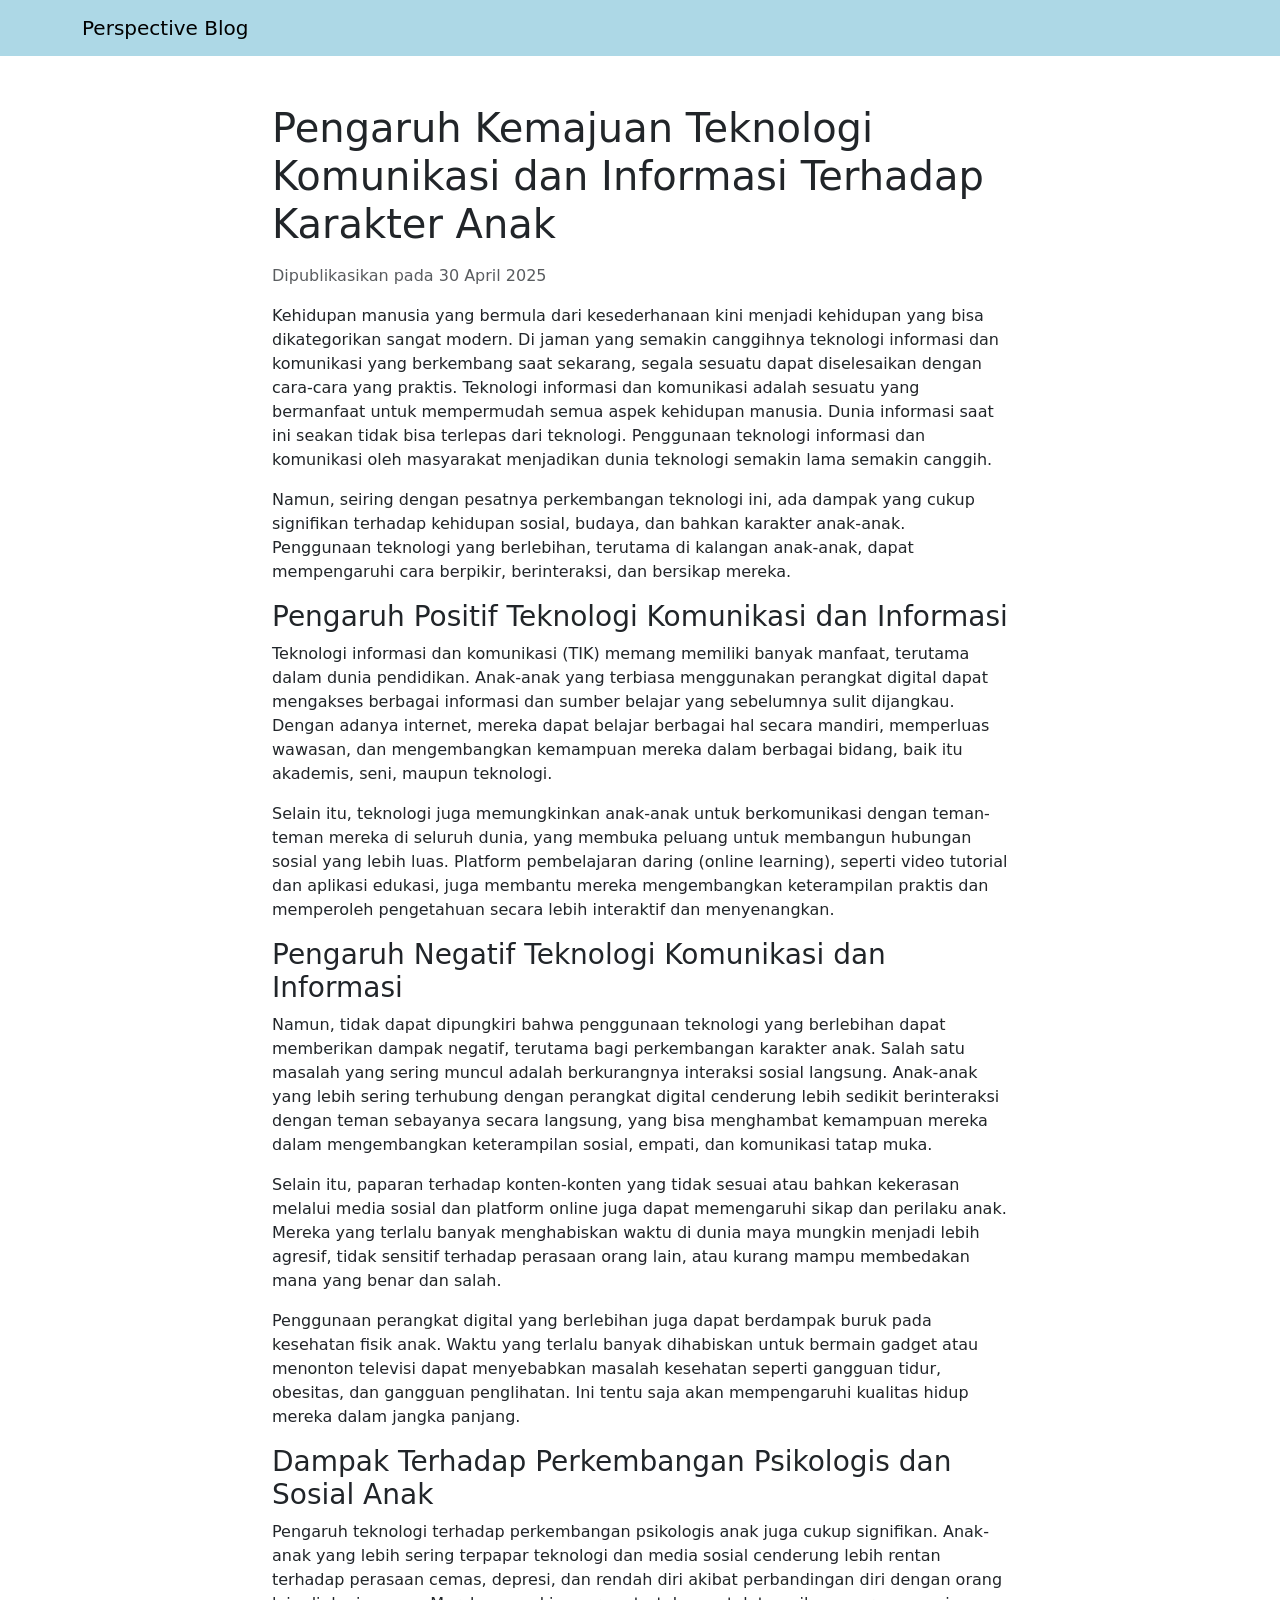
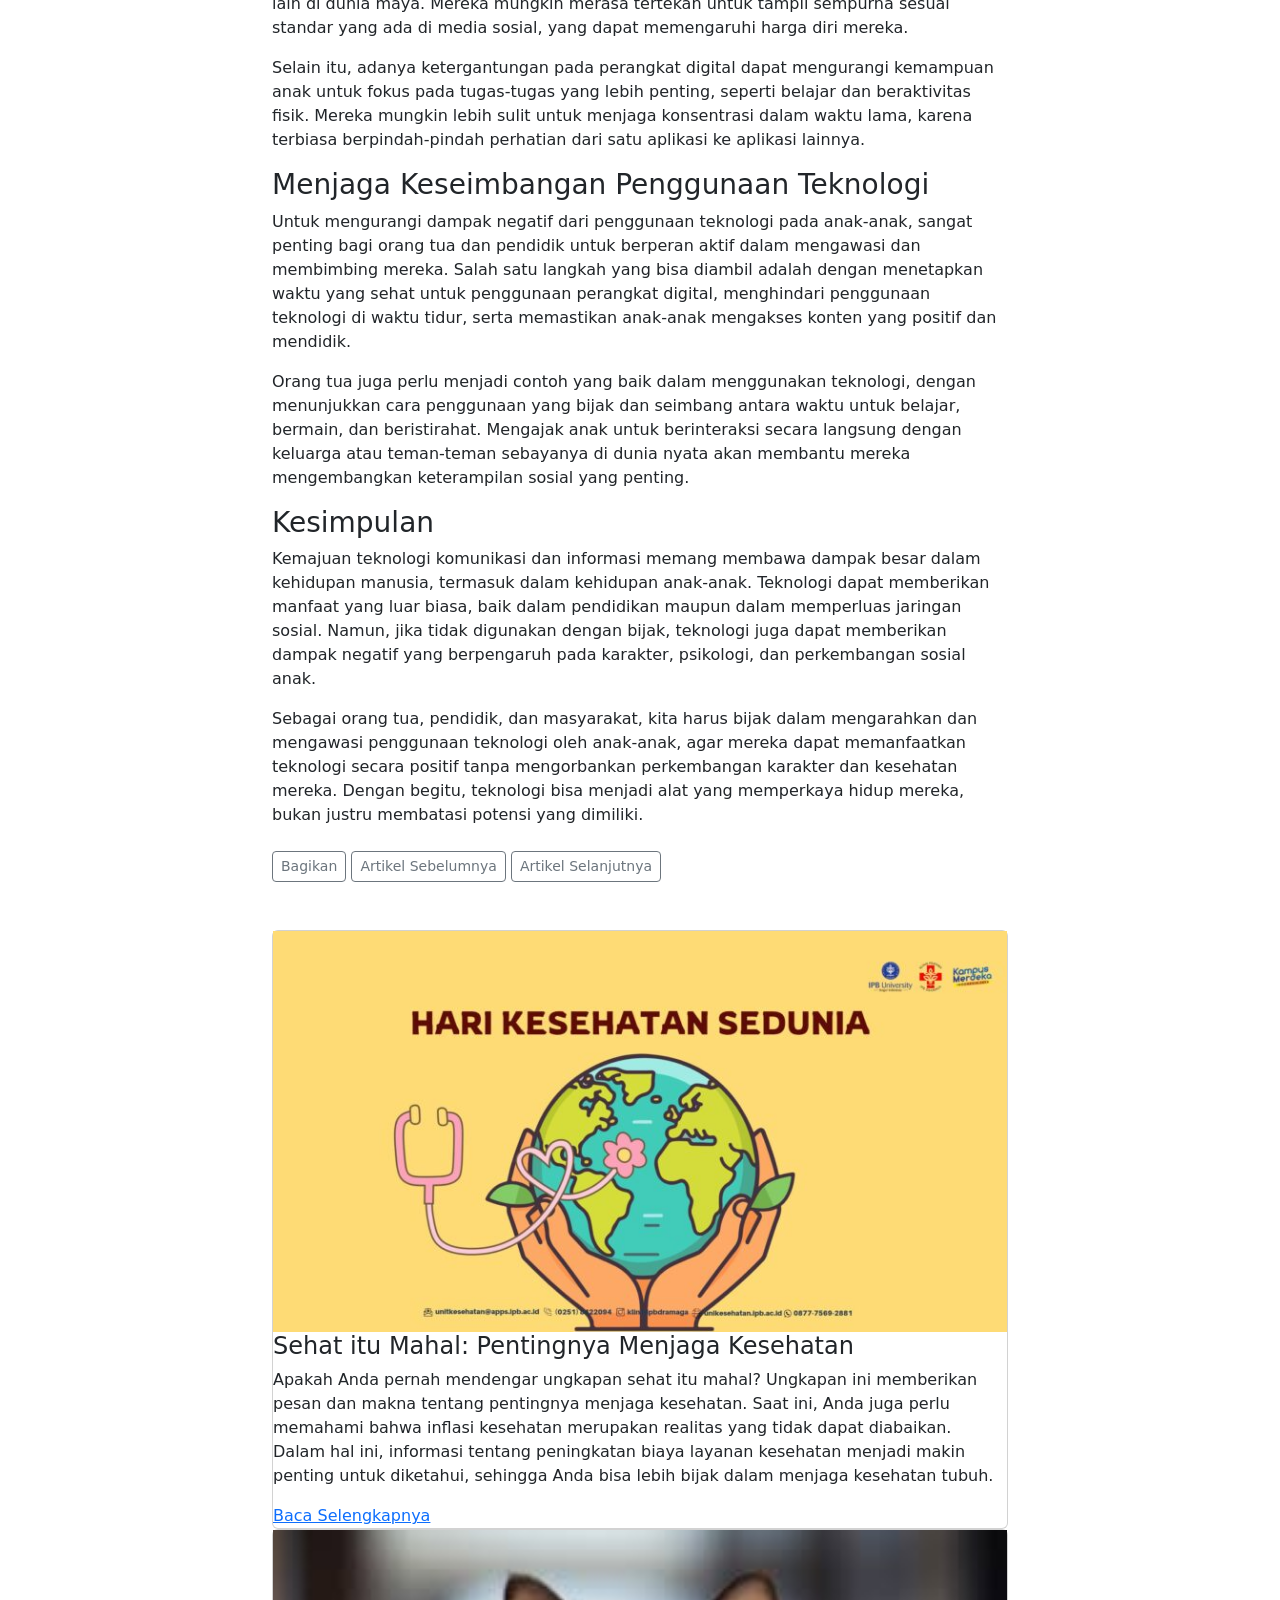
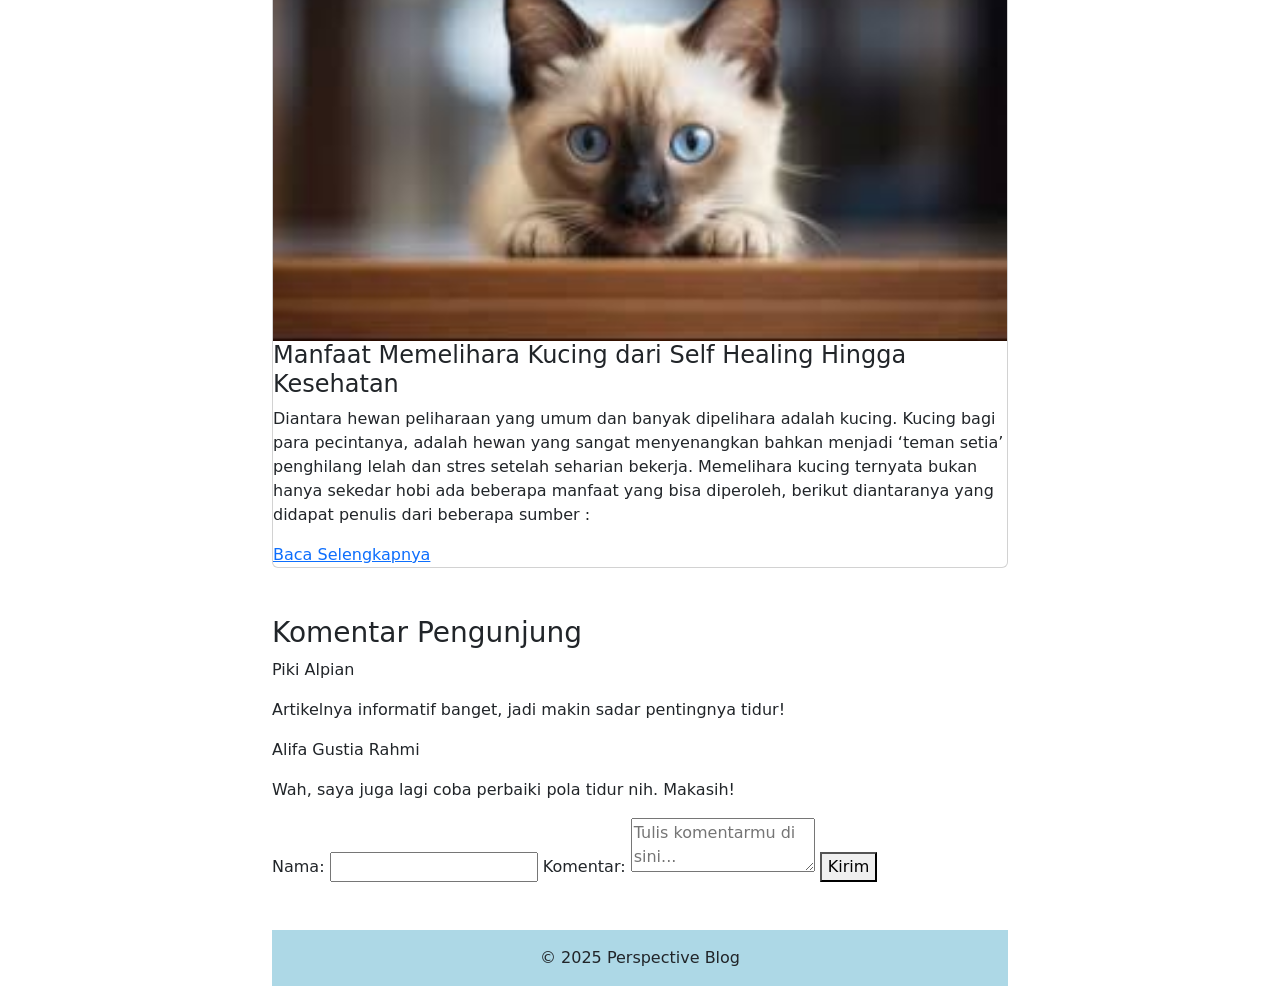
==== artikel1.html @ d80c4f50 "Add files via upload" ====
<!DOCTYPE html>
<html lang="en">
<head>
  <meta charset="UTF-8">
  <meta name="viewport" content="width=device-width, initial-scale=1.0">
  <title>Pengaruh Kemajuan Teknologi Komunikasi dan Informasi Terhadap Karakter Anak</title>
  <link href="https://cdn.jsdelivr.net/npm/bootstrap@5.3.0/dist/css/bootstrap.min.css" rel="stylesheet">
  <link rel="stylesheet" href="css/style.css">
</head>
<body class="bg-white">
  <nav class="navbar navbar-expand-lg" style="background-color: #add8e6;">
    <div class="container">
      <a class="navbar-brand" href="index.html">Perspective Blog</a>
    </div>
  </nav>

  <div class="container mt-5">
    <div class="row justify-content-center">
      <div class="col-md-8">
        <h1 class="mb-3">Pengaruh Kemajuan Teknologi Komunikasi dan Informasi Terhadap Karakter Anak</h1>
        <p class="text-muted">Dipublikasikan pada 30 April 2025</p>

        <p>Kehidupan manusia yang bermula dari kesederhanaan kini menjadi kehidupan yang bisa dikategorikan sangat modern. Di jaman yang semakin canggihnya teknologi informasi dan komunikasi yang berkembang saat sekarang, segala sesuatu dapat diselesaikan dengan cara-cara yang praktis. Teknologi informasi dan komunikasi adalah sesuatu yang bermanfaat untuk mempermudah semua aspek kehidupan manusia. Dunia informasi saat ini seakan tidak bisa terlepas dari teknologi. Penggunaan teknologi informasi dan komunikasi oleh masyarakat menjadikan dunia teknologi semakin lama semakin canggih.</p>

        <p>Namun, seiring dengan pesatnya perkembangan teknologi ini, ada dampak yang cukup signifikan terhadap kehidupan sosial, budaya, dan bahkan karakter anak-anak. Penggunaan teknologi yang berlebihan, terutama di kalangan anak-anak, dapat mempengaruhi cara berpikir, berinteraksi, dan bersikap mereka.</p>

        <h3>Pengaruh Positif Teknologi Komunikasi dan Informasi</h3>
        <p>Teknologi informasi dan komunikasi (TIK) memang memiliki banyak manfaat, terutama dalam dunia pendidikan. Anak-anak yang terbiasa menggunakan perangkat digital dapat mengakses berbagai informasi dan sumber belajar yang sebelumnya sulit dijangkau. Dengan adanya internet, mereka dapat belajar berbagai hal secara mandiri, memperluas wawasan, dan mengembangkan kemampuan mereka dalam berbagai bidang, baik itu akademis, seni, maupun teknologi.</p>
        <p>Selain itu, teknologi juga memungkinkan anak-anak untuk berkomunikasi dengan teman-teman mereka di seluruh dunia, yang membuka peluang untuk membangun hubungan sosial yang lebih luas. Platform pembelajaran daring (online learning), seperti video tutorial dan aplikasi edukasi, juga membantu mereka mengembangkan keterampilan praktis dan memperoleh pengetahuan secara lebih interaktif dan menyenangkan.</p>

        <h3>Pengaruh Negatif Teknologi Komunikasi dan Informasi</h3>
        <p>Namun, tidak dapat dipungkiri bahwa penggunaan teknologi yang berlebihan dapat memberikan dampak negatif, terutama bagi perkembangan karakter anak. Salah satu masalah yang sering muncul adalah berkurangnya interaksi sosial langsung. Anak-anak yang lebih sering terhubung dengan perangkat digital cenderung lebih sedikit berinteraksi dengan teman sebayanya secara langsung, yang bisa menghambat kemampuan mereka dalam mengembangkan keterampilan sosial, empati, dan komunikasi tatap muka.</p>
        <p>Selain itu, paparan terhadap konten-konten yang tidak sesuai atau bahkan kekerasan melalui media sosial dan platform online juga dapat memengaruhi sikap dan perilaku anak. Mereka yang terlalu banyak menghabiskan waktu di dunia maya mungkin menjadi lebih agresif, tidak sensitif terhadap perasaan orang lain, atau kurang mampu membedakan mana yang benar dan salah.</p>
        <p>Penggunaan perangkat digital yang berlebihan juga dapat berdampak buruk pada kesehatan fisik anak. Waktu yang terlalu banyak dihabiskan untuk bermain gadget atau menonton televisi dapat menyebabkan masalah kesehatan seperti gangguan tidur, obesitas, dan gangguan penglihatan. Ini tentu saja akan mempengaruhi kualitas hidup mereka dalam jangka panjang.</p>

        <h3>Dampak Terhadap Perkembangan Psikologis dan Sosial Anak</h3>
        <p>Pengaruh teknologi terhadap perkembangan psikologis anak juga cukup signifikan. Anak-anak yang lebih sering terpapar teknologi dan media sosial cenderung lebih rentan terhadap perasaan cemas, depresi, dan rendah diri akibat perbandingan diri dengan orang lain di dunia maya. Mereka mungkin merasa tertekan untuk tampil sempurna sesuai standar yang ada di media sosial, yang dapat memengaruhi harga diri mereka.</p>
        <p>Selain itu, adanya ketergantungan pada perangkat digital dapat mengurangi kemampuan anak untuk fokus pada tugas-tugas yang lebih penting, seperti belajar dan beraktivitas fisik. Mereka mungkin lebih sulit untuk menjaga konsentrasi dalam waktu lama, karena terbiasa berpindah-pindah perhatian dari satu aplikasi ke aplikasi lainnya.</p>

        <h3>Menjaga Keseimbangan Penggunaan Teknologi</h3>
        <p>Untuk mengurangi dampak negatif dari penggunaan teknologi pada anak-anak, sangat penting bagi orang tua dan pendidik untuk berperan aktif dalam mengawasi dan membimbing mereka. Salah satu langkah yang bisa diambil adalah dengan menetapkan waktu yang sehat untuk penggunaan perangkat digital, menghindari penggunaan teknologi di waktu tidur, serta memastikan anak-anak mengakses konten yang positif dan mendidik.</p>
        <p>Orang tua juga perlu menjadi contoh yang baik dalam menggunakan teknologi, dengan menunjukkan cara penggunaan yang bijak dan seimbang antara waktu untuk belajar, bermain, dan beristirahat. Mengajak anak untuk berinteraksi secara langsung dengan keluarga atau teman-teman sebayanya di dunia nyata akan membantu mereka mengembangkan keterampilan sosial yang penting.</p>

        <h3>Kesimpulan</h3>
        <p>Kemajuan teknologi komunikasi dan informasi memang membawa dampak besar dalam kehidupan manusia, termasuk dalam kehidupan anak-anak. Teknologi dapat memberikan manfaat yang luar biasa, baik dalam pendidikan maupun dalam memperluas jaringan sosial. Namun, jika tidak digunakan dengan bijak, teknologi juga dapat memberikan dampak negatif yang berpengaruh pada karakter, psikologi, dan perkembangan sosial anak.</p>
        <p>Sebagai orang tua, pendidik, dan masyarakat, kita harus bijak dalam mengarahkan dan mengawasi penggunaan teknologi oleh anak-anak, agar mereka dapat memanfaatkan teknologi secara positif tanpa mengorbankan perkembangan karakter dan kesehatan mereka. Dengan begitu, teknologi bisa menjadi alat yang memperkaya hidup mereka, bukan justru membatasi potensi yang dimiliki.</p>

        <div class="my-4">
          <button class="btn btn-outline-secondary btn-sm">Bagikan</button>
          <button class="btn btn-outline-secondary btn-sm">Artikel Sebelumnya</button>
          <button class="btn btn-outline-secondary btn-sm">Artikel Selanjutnya</button>
        </div>

        <div class="my-5">
            <div class="card">
                <img src="Thumb1.jpeg" alt="Thumbnail Artikel 1">
                <h4>Sehat itu Mahal: Pentingnya Menjaga Kesehatan</h4>
                <p>Apakah Anda pernah mendengar ungkapan sehat itu mahal? Ungkapan ini memberikan pesan dan makna tentang pentingnya menjaga kesehatan. Saat ini, Anda juga perlu memahami bahwa inflasi kesehatan merupakan realitas yang tidak dapat diabaikan. Dalam hal ini, informasi tentang peningkatan biaya layanan kesehatan menjadi makin penting untuk diketahui, sehingga Anda bisa lebih bijak dalam menjaga kesehatan tubuh.</p>
                <a href="artikel1.html">Baca Selengkapnya</a>
            </div>
            <div class="card">
                <img src="Thumb2.jpeg" alt="Thumbnail Artikel 2">
                <h4>Manfaat Memelihara Kucing dari Self Healing Hingga Kesehatan</h4>
                <p>Diantara hewan peliharaan yang umum dan banyak dipelihara adalah kucing. Kucing bagi para pecintanya, adalah hewan yang sangat menyenangkan bahkan menjadi ‘teman setia’ penghilang lelah dan stres setelah seharian bekerja. Memelihara kucing ternyata bukan hanya sekedar hobi ada beberapa manfaat yang bisa diperoleh, berikut diantaranya yang didapat penulis dari beberapa sumber :</p>
                <a href="artikel2.html">Baca Selengkapnya</a>
            </div>
        </div>

        <section class="komentar-section">
            <h3>Komentar Pengunjung</h3>
            <!-- Komentar yang sudah ada -->
            <div class="komentar-list">
              <div class="komentar-item">
                <p class="nama">Piki Alpian</p>
                <p class="isi">Artikelnya informatif banget, jadi makin sadar pentingnya tidur!</p>
              </div>
              <div class="komentar-item">
                <p class="nama">Alifa Gustia Rahmi</p>
                <p class="isi">Wah, saya juga lagi coba perbaiki pola tidur nih. Makasih!</p>
              </div>
            </div>
          
            <!-- Form komentar -->
            <form class="komentar-form">
              <label for="nama">Nama:</label>
              <input type="text" id="nama" name="nama" required>
          
              <label for="pesan">Komentar:</label>
              <textarea id="pesan" name="pesan" required placeholder="Tulis komentarmu di sini..."></textarea>
          
              <button type="submit">Kirim</button>
            </form>
          </section>
          

  <footer class="text-center p-3 mt-5" style="background-color: #add8e6;">
    <p class="mb-0">&copy; 2025 Perspective Blog</p>
  </footer>
</body>
</html>
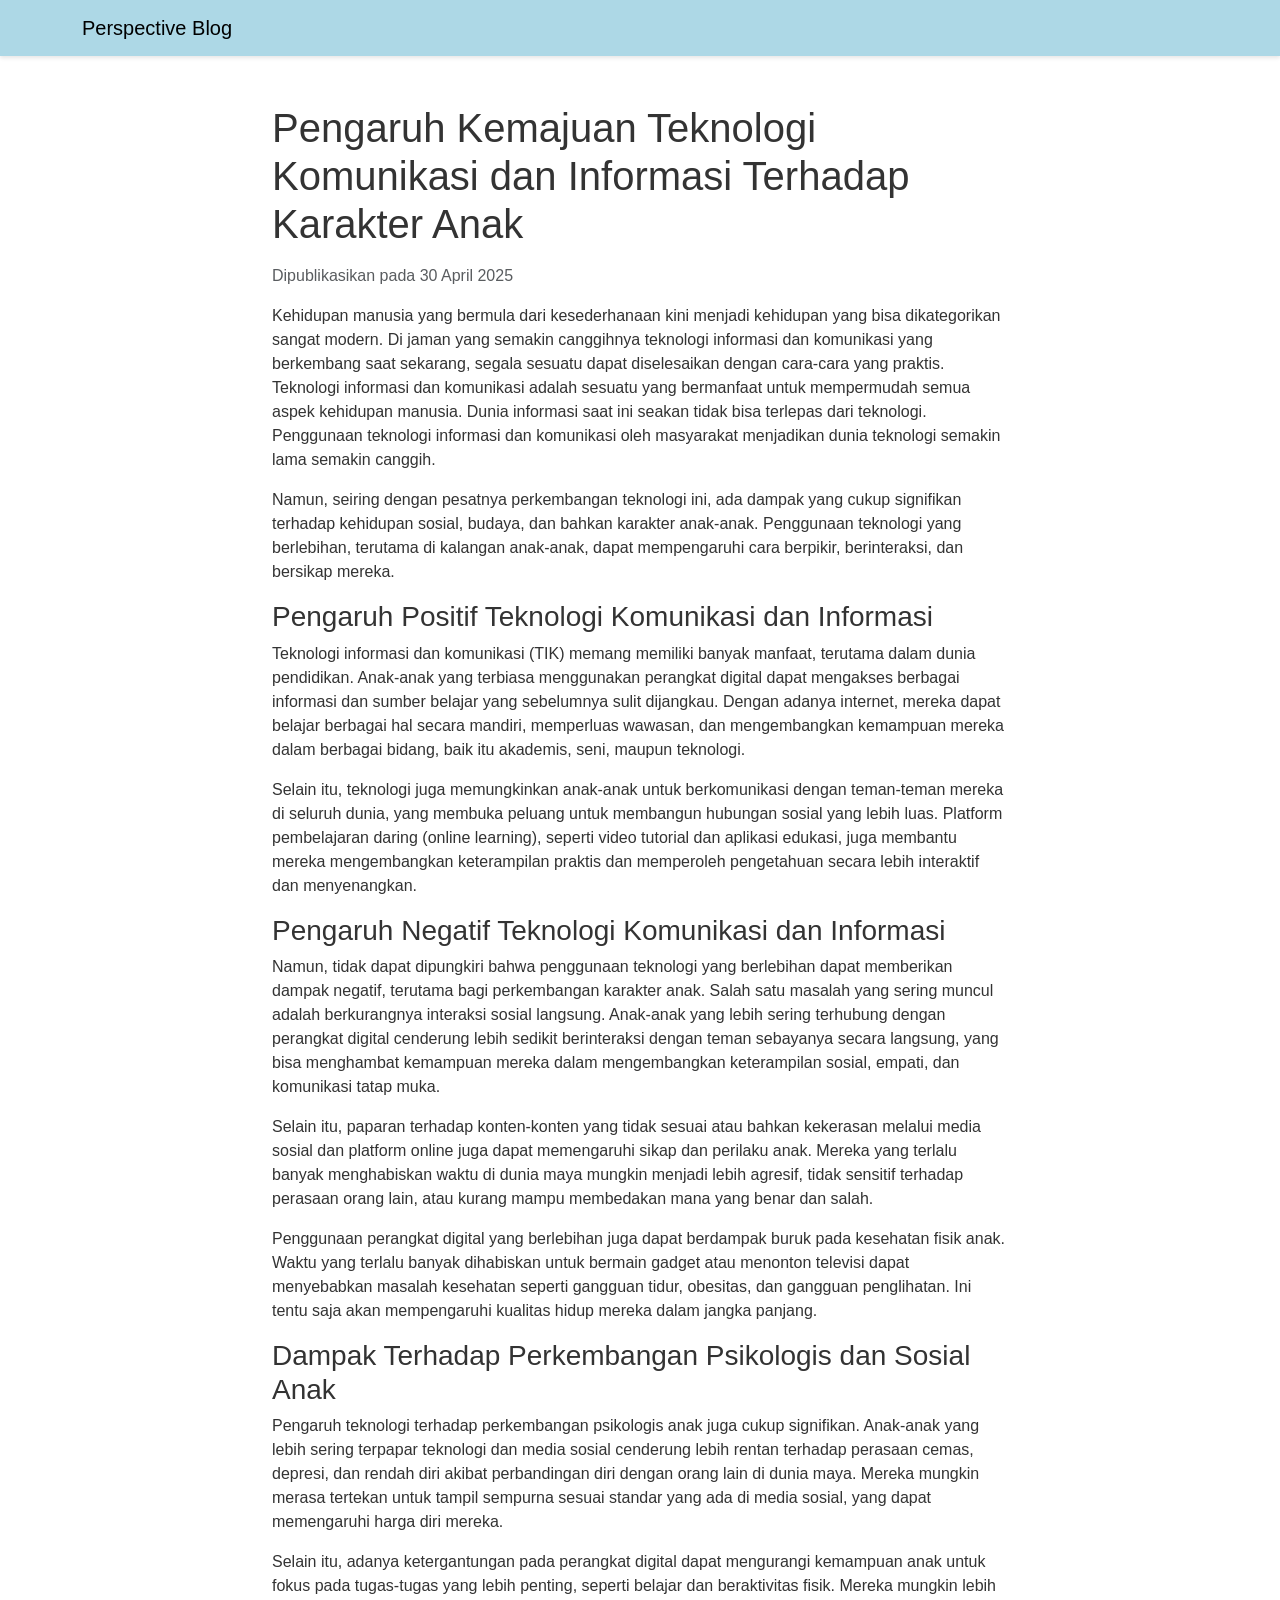
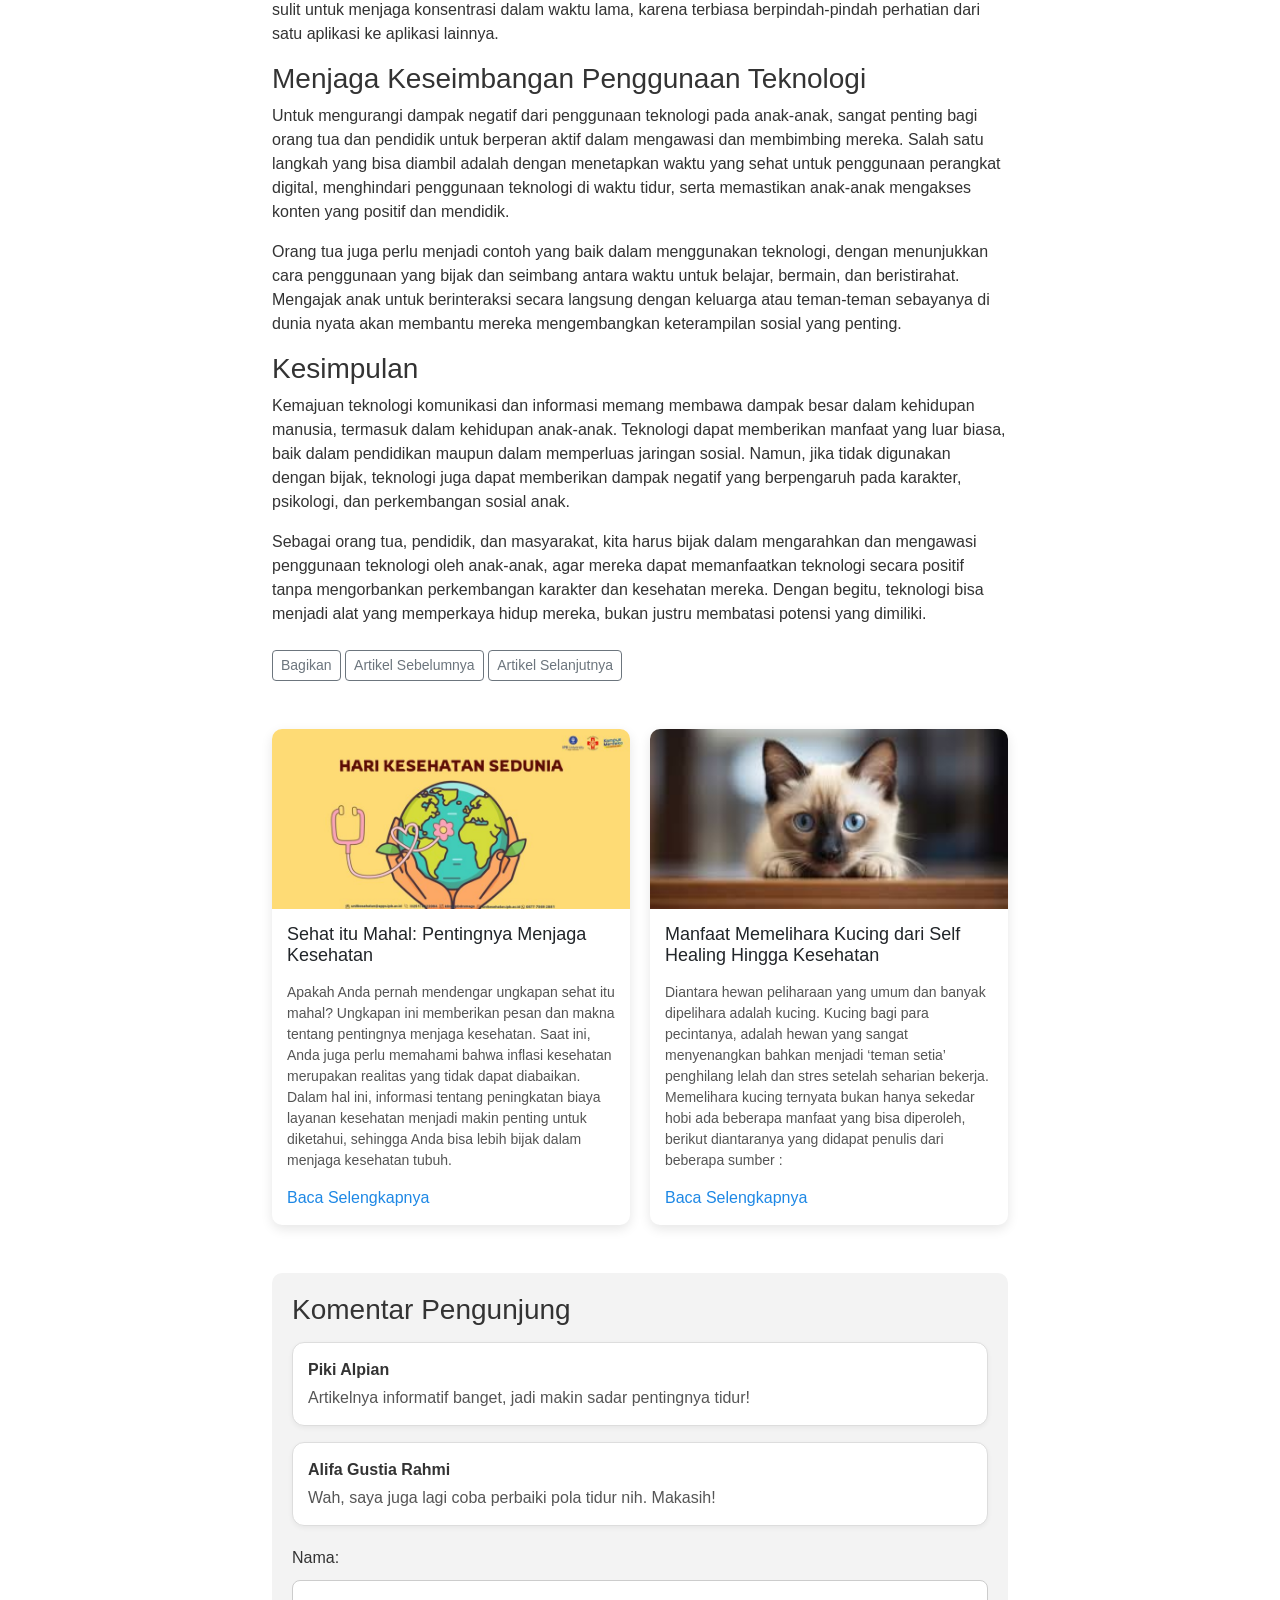
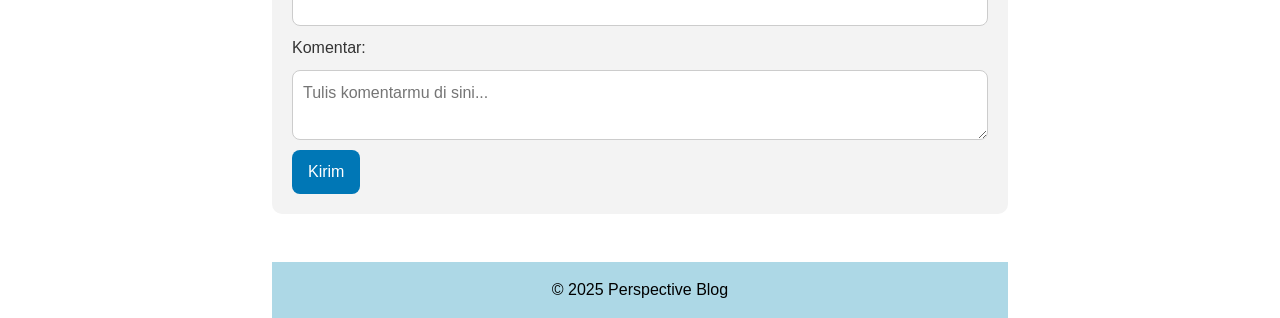
==== commit 860f9ae7: "Update artikel1.html" ====
--- a/artikel1.html
+++ b/artikel1.html
@@ -5,7 +5,7 @@
   <meta name="viewport" content="width=device-width, initial-scale=1.0">
   <title>Pengaruh Kemajuan Teknologi Komunikasi dan Informasi Terhadap Karakter Anak</title>
   <link href="https://cdn.jsdelivr.net/npm/bootstrap@5.3.0/dist/css/bootstrap.min.css" rel="stylesheet">
-  <link rel="stylesheet" href="css/style.css">
+  <link rel="stylesheet" href="style.css">
 </head>
 <body class="bg-white">
   <nav class="navbar navbar-expand-lg" style="background-color: #add8e6;">
--- a/style.css
+++ b/style.css
@@ -0,0 +1,159 @@
+/* style.css */
+body {
+  background-color: #ffffff;
+  font-family: 'Segoe UI', Tahoma, Geneva, Verdana, sans-serif;
+  color: #333;
+}
+
+.navbar {
+  box-shadow: 0 2px 4px rgba(0, 0, 0, 0.1);
+}
+
+.card {
+  border: none;
+  box-shadow: 0 2px 8px rgba(0, 0, 0, 0.05);
+  transition: transform 0.2s ease-in-out;
+}
+
+.card:hover {
+  transform: translateY(-5px);
+}
+
+footer {
+  color: #000;
+}
+
+.btn-primary {
+  background-color: #add8e6;
+  border-color: #add8e6;
+  color: #000;
+}
+
+.btn-primary:hover {
+  background-color: #92cde9;
+  border-color: #92cde9;
+  color: #000;
+}
+
+.btn-outline-primary {
+  color: #add8e6;
+  border-color: #add8e6;
+}
+
+.btn-outline-primary:hover {
+  background-color: #add8e6;
+  color: #000;
+}
+
+textarea.form-control {
+  border-radius: 0.5rem;
+  border-color: #add8e6;
+}
+
+.my-5 {
+  display: flex;
+  gap: 20px;
+  flex-wrap: wrap;
+  justify-content: space-between;
+}
+
+.card {
+  width: calc(50% - 10px); /* 2 kartu per baris */
+  background-color: #fff;
+  border-radius: 10px;
+  overflow: hidden;
+  box-shadow: 0 4px 12px rgba(0, 0, 0, 0.1);
+  display: flex;
+  flex-direction: column;
+}
+
+.card img {
+  width: 100%;
+  height: 180px;
+  object-fit: cover;
+}
+
+.card h4 {
+  font-size: 18px;
+  margin: 15px;
+}
+
+.card p {
+  font-size: 14px;
+  color: #555;
+  margin: 0 15px 15px 15px;
+  flex-grow: 1;
+}
+
+.card a {
+  margin: 0 15px 15px 15px;
+  color: #1e88e5;
+  text-decoration: none;
+}
+
+
+.komentar-section {
+  margin-top: 40px;
+  padding: 20px;
+  background-color: #f3f3f3;
+  border-radius: 10px;
+}
+
+.komentar-section h3 {
+  margin-bottom: 16px;
+}
+
+.komentar-list {
+  display: flex;
+  flex-direction: column;
+  gap: 16px;
+  margin-bottom: 20px;
+}
+
+.komentar-item {
+  background-color: #ffffff;
+  border: 1px solid #ddd;
+  border-radius: 12px;
+  padding: 15px;
+  box-shadow: 0 2px 5px rgba(0,0,0,0.05);
+}
+
+.komentar-item .nama {
+  font-weight: bold;
+  margin-bottom: 4px;
+  color: #333;
+}
+
+.komentar-item .isi {
+  color: #555;
+  margin: 0;
+}
+
+.komentar-form {
+  display: flex;
+  flex-direction: column;
+  gap: 10px;
+}
+
+.komentar-form input,
+.komentar-form textarea {
+  padding: 10px;
+  border-radius: 8px;
+  border: 1px solid #ccc;
+}
+
+.komentar-form button {
+  width: fit-content;
+  background-color: #0077b6;
+  color: #fff;
+  padding: 10px 16px;
+  border: none;
+  border-radius: 8px;
+  cursor: pointer;
+}
+
+.komentar-form button:hover {
+  background-color: #005f8d;
+}
+
+
